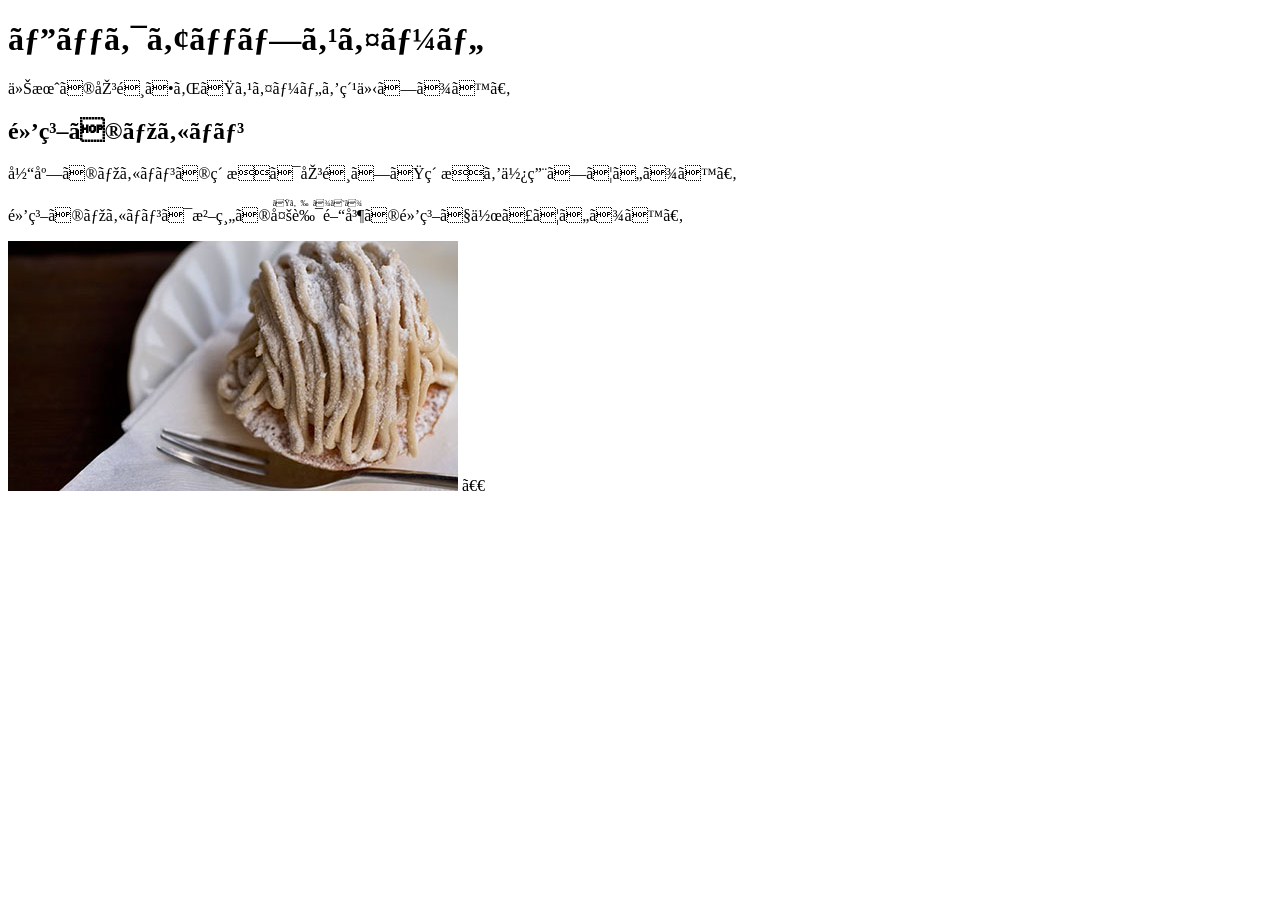
==== jissyu1.html @ 290a0c98 "Create jissyu1.html" ====
<!DOCTYPE html>
<html lang="ja">
  <head>
    <meta charset="UTF"-8">
    <title>jissyu1</title>
  </head>
  <body>
    <h1>ピックアップスイーツ</h1>
    <p>今月の厳選されたスイーツを紹介します。</p>
    <h2>黒糖のマカロン</h2> 
    <p>当店のマカロンの素材は厳選した素材を使用しています。</p>
    <p>黒糖のマカロンは沖縄の<ruby>多良間島<rt>たらまじま</rt></ruby>の黒糖で作っています。</p>
     <img src="images/blanc1.jpg">
   </body>
　</html>
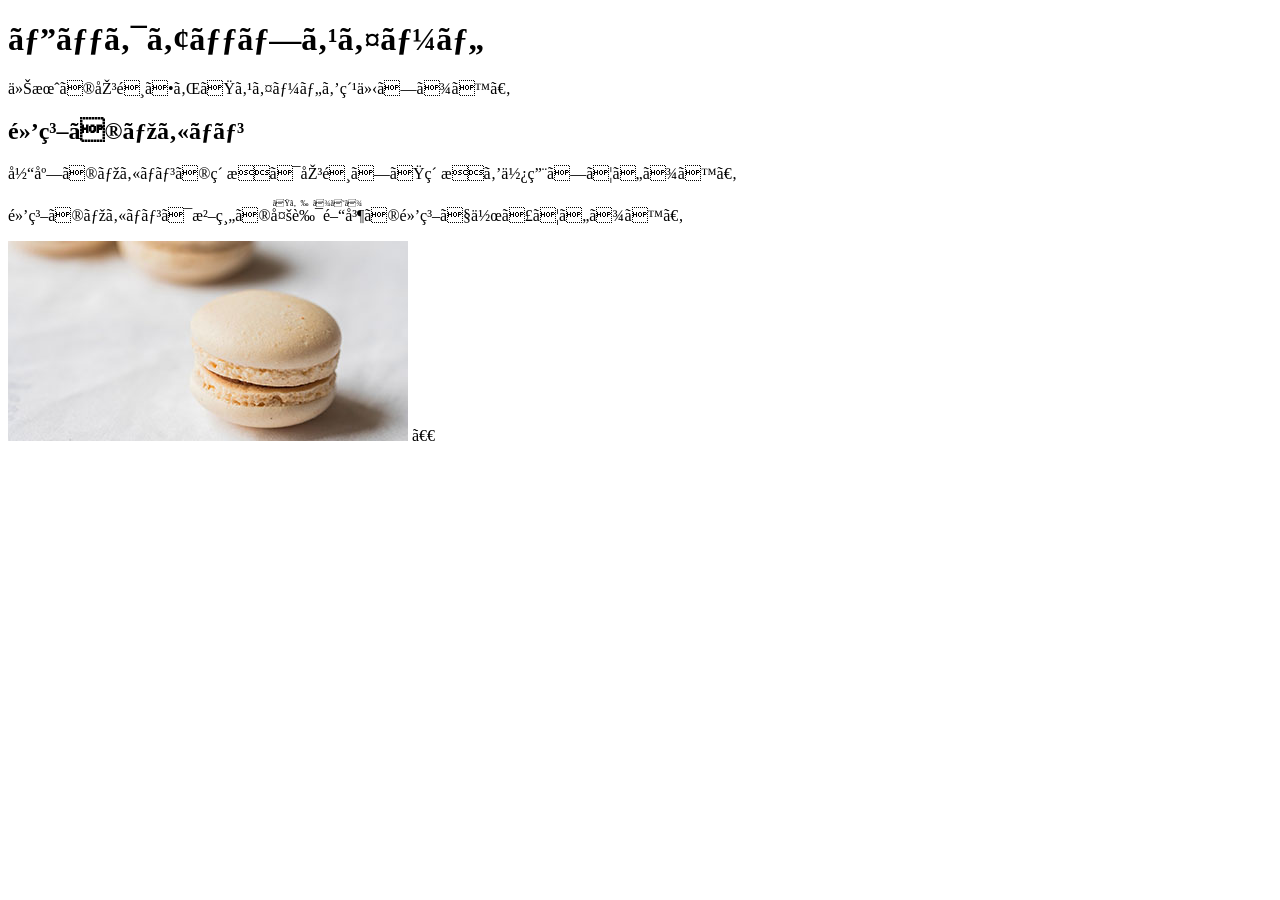
==== commit 2566dc7d: "Update image source for black sugar macaron" ====
--- a/jissyu1.html
+++ b/jissyu1.html
@@ -10,6 +10,6 @@
     <h2>黒糖のマカロン</h2> 
     <p>当店のマカロンの素材は厳選した素材を使用しています。</p>
     <p>黒糖のマカロンは沖縄の<ruby>多良間島<rt>たらまじま</rt></ruby>の黒糖で作っています。</p>
-     <img src="images/blanc1.jpg">
+     <img src="images/bmacron.jpg">
    </body>
 　</html>
